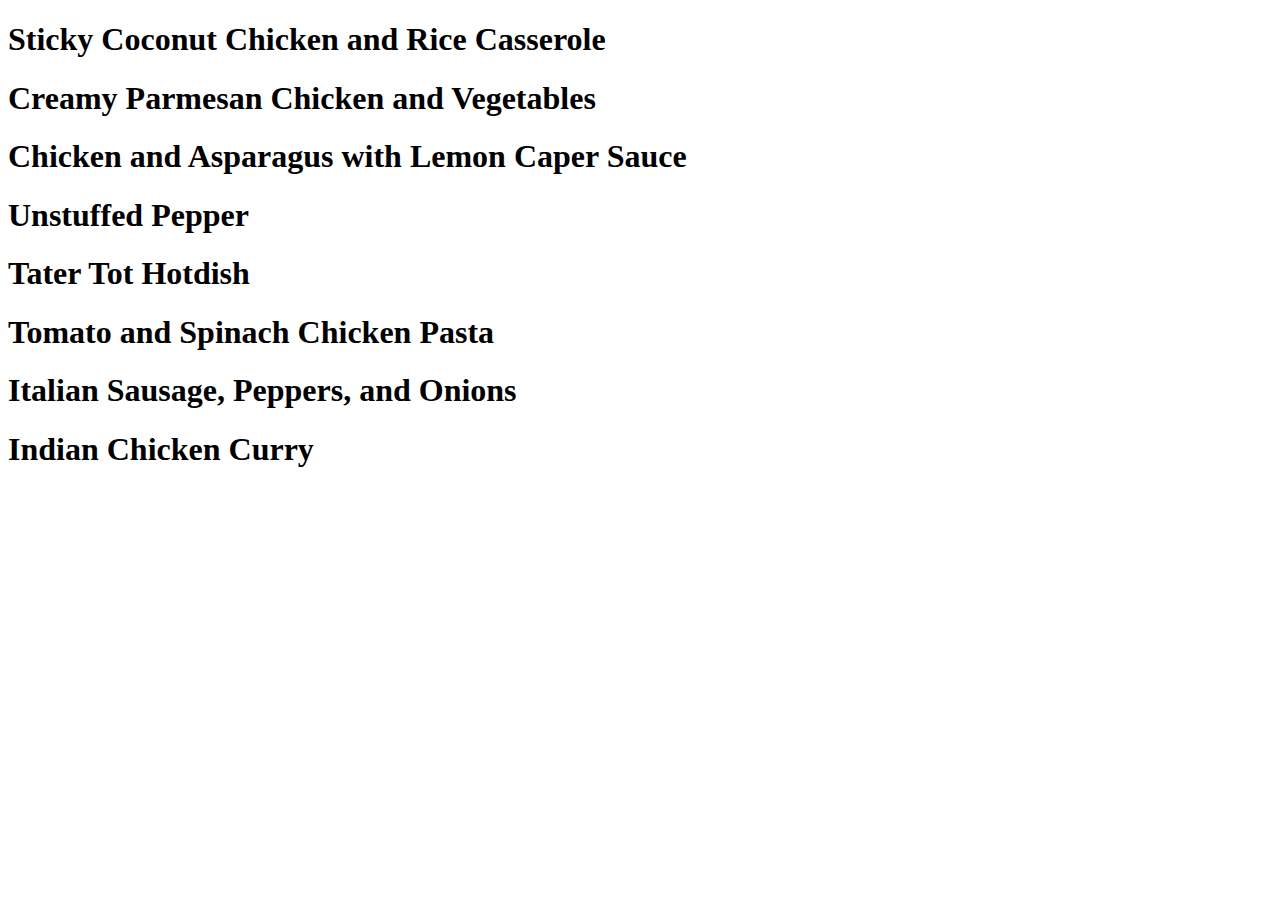
==== index.html @ 741c685e "Add headings to recipes pages and index" ====
<!DOCTYPE html>
<html lang="en">
<head>
    <meta charset="UTF-8">
    <meta name="viewport" content="width=device-width, initial-scale=1.0">
    <title>Odin Recipes</title>
</head>
<body>
    <h1>Sticky Coconut Chicken and Rice Casserole</h1>
    <h1>Creamy Parmesan Chicken and Vegetables</h1>
    <h1>Chicken and Asparagus with Lemon Caper Sauce</h1>
    <h1>Unstuffed Pepper</h1>
    <h1>Tater Tot Hotdish</h1>
    <h1>Tomato and Spinach Chicken Pasta</h1>
    <h1>Italian Sausage, Peppers, and Onions</h1>
    <h1>Indian Chicken Curry</h1>
</body>
</html>
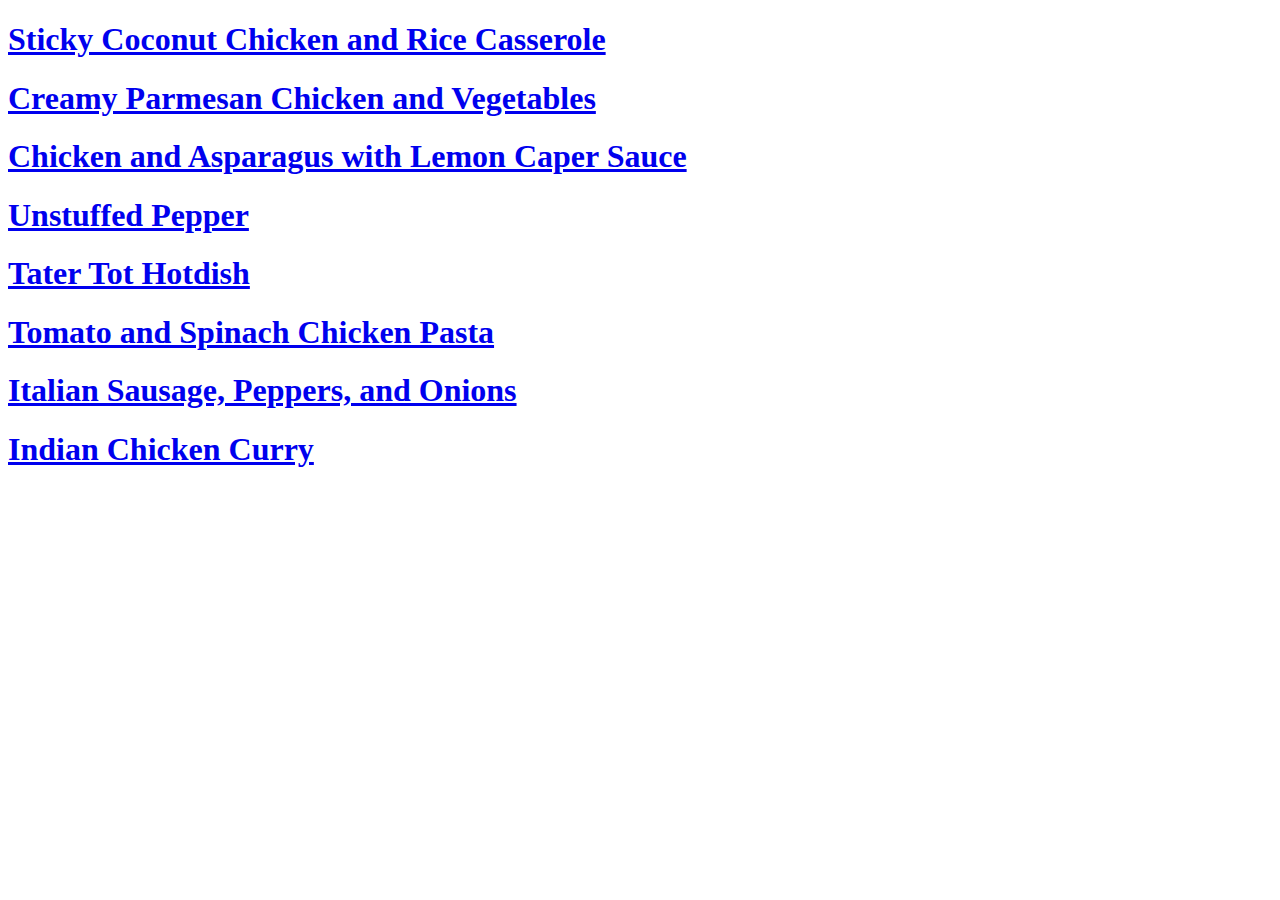
==== commit 0fca4135: "Add links to recipe pages" ====
--- a/index.html
+++ b/index.html
@@ -6,13 +6,13 @@
     <title>Odin Recipes</title>
 </head>
 <body>
-    <h1>Sticky Coconut Chicken and Rice Casserole</h1>
-    <h1>Creamy Parmesan Chicken and Vegetables</h1>
-    <h1>Chicken and Asparagus with Lemon Caper Sauce</h1>
-    <h1>Unstuffed Pepper</h1>
-    <h1>Tater Tot Hotdish</h1>
-    <h1>Tomato and Spinach Chicken Pasta</h1>
-    <h1>Italian Sausage, Peppers, and Onions</h1>
-    <h1>Indian Chicken Curry</h1>
+    <h1><a href="recipes/casserole.html">Sticky Coconut Chicken and Rice Casserole</a></h1>
+    <h1><a href="recipes/parmesan-chicken-and-vegetables.html">Creamy Parmesan Chicken and Vegetables</a></h1>
+    <h1><a href="recipes/chicken-and-asparagus-with-lemon-caper-sauce.html">Chicken and Asparagus with Lemon Caper Sauce</a></h1>
+    <h1><a href="recipes/unstuffed-pepper-skillet.html">Unstuffed Pepper</a></h1>
+    <h1><a href="recipes/tater-tot-hotdish.html">Tater Tot Hotdish</a></h1>
+    <h1><a href="recipes/tomato-and-spinach-chicken-pasta.html">Tomato and Spinach Chicken Pasta</a></h1>
+    <h1><a href="recipes/italian-sausage-peppers-and-onions.html">Italian Sausage, Peppers, and Onions</a></h1>
+    <h1><a href="recipes/indian-chicken-curry.html">Indian Chicken Curry</a></h1>
 </body>
 </html>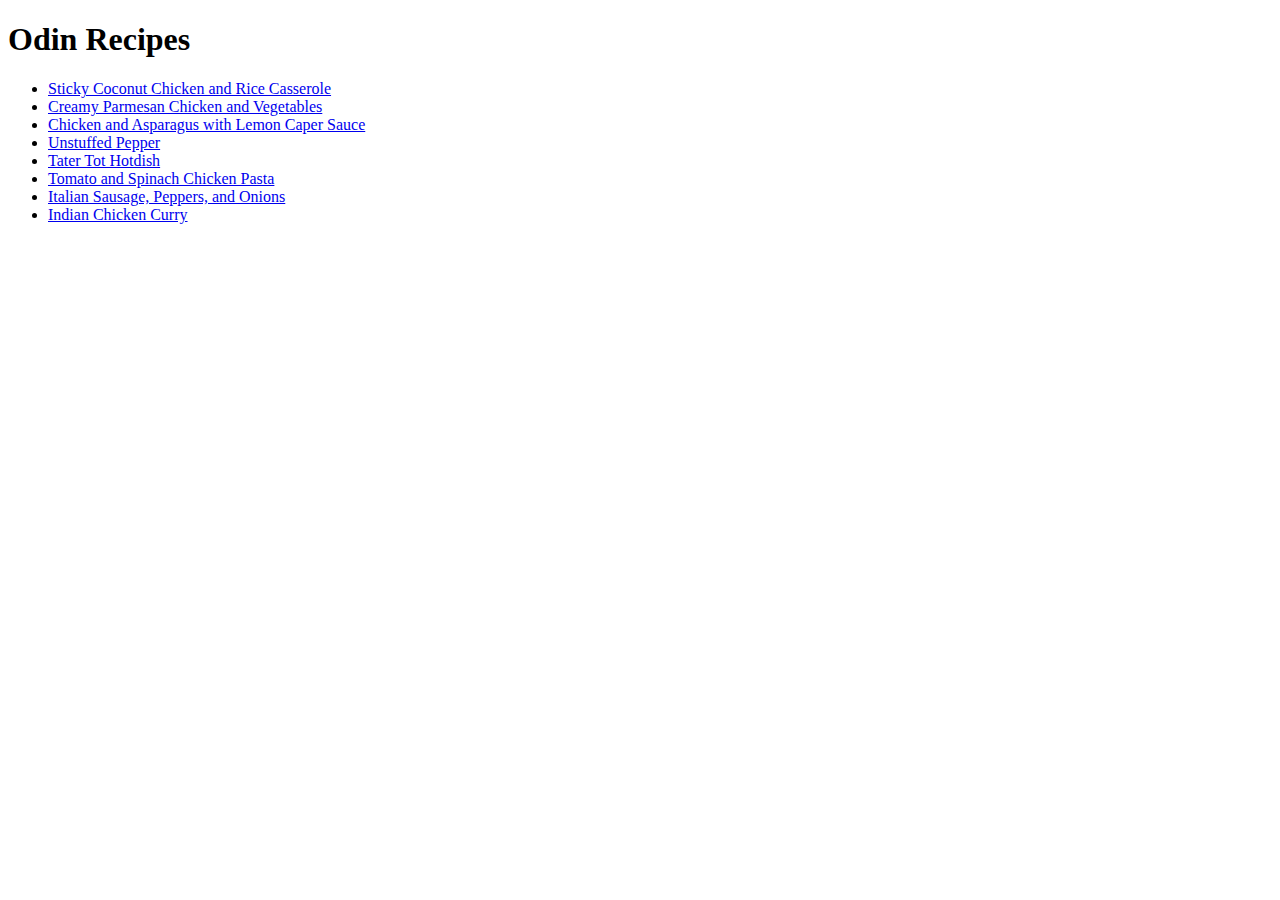
==== commit 1db2b834: "Add h1 and links to recipes in unordered list" ====
--- a/index.html
+++ b/index.html
@@ -6,13 +6,16 @@
     <title>Odin Recipes</title>
 </head>
 <body>
-    <h1><a href="recipes/casserole.html">Sticky Coconut Chicken and Rice Casserole</a></h1>
-    <h1><a href="recipes/parmesan-chicken-and-vegetables.html">Creamy Parmesan Chicken and Vegetables</a></h1>
-    <h1><a href="recipes/chicken-and-asparagus-with-lemon-caper-sauce.html">Chicken and Asparagus with Lemon Caper Sauce</a></h1>
-    <h1><a href="recipes/unstuffed-pepper-skillet.html">Unstuffed Pepper</a></h1>
-    <h1><a href="recipes/tater-tot-hotdish.html">Tater Tot Hotdish</a></h1>
-    <h1><a href="recipes/tomato-and-spinach-chicken-pasta.html">Tomato and Spinach Chicken Pasta</a></h1>
-    <h1><a href="recipes/italian-sausage-peppers-and-onions.html">Italian Sausage, Peppers, and Onions</a></h1>
-    <h1><a href="recipes/indian-chicken-curry.html">Indian Chicken Curry</a></h1>
+    <h1>Odin Recipes</h1>
+    <ul>
+        <li><a href="recipes/casserole.html">Sticky Coconut Chicken and Rice Casserole</a></li>
+        <li><a href="recipes/parmesan-chicken-and-vegetables.html">Creamy Parmesan Chicken and Vegetables</a></li>
+        <li><a href="recipes/chicken-and-asparagus-with-lemon-caper-sauce.html">Chicken and Asparagus with Lemon Caper Sauce</a></li>
+        <li><a href="recipes/unstuffed-pepper-skillet.html">Unstuffed Pepper</a></li>
+        <li><a href="recipes/tater-tot-hotdish.html">Tater Tot Hotdish</a></li>
+        <li><a href="recipes/tomato-and-spinach-chicken-pasta.html">Tomato and Spinach Chicken Pasta</a></li>
+        <li><a href="recipes/italian-sausage-peppers-and-onions.html">Italian Sausage, Peppers, and Onions</a></li>
+        <li><a href="recipes/indian-chicken-curry.html">Indian Chicken Curry</a></li>
+    </ul>
 </body>
 </html>